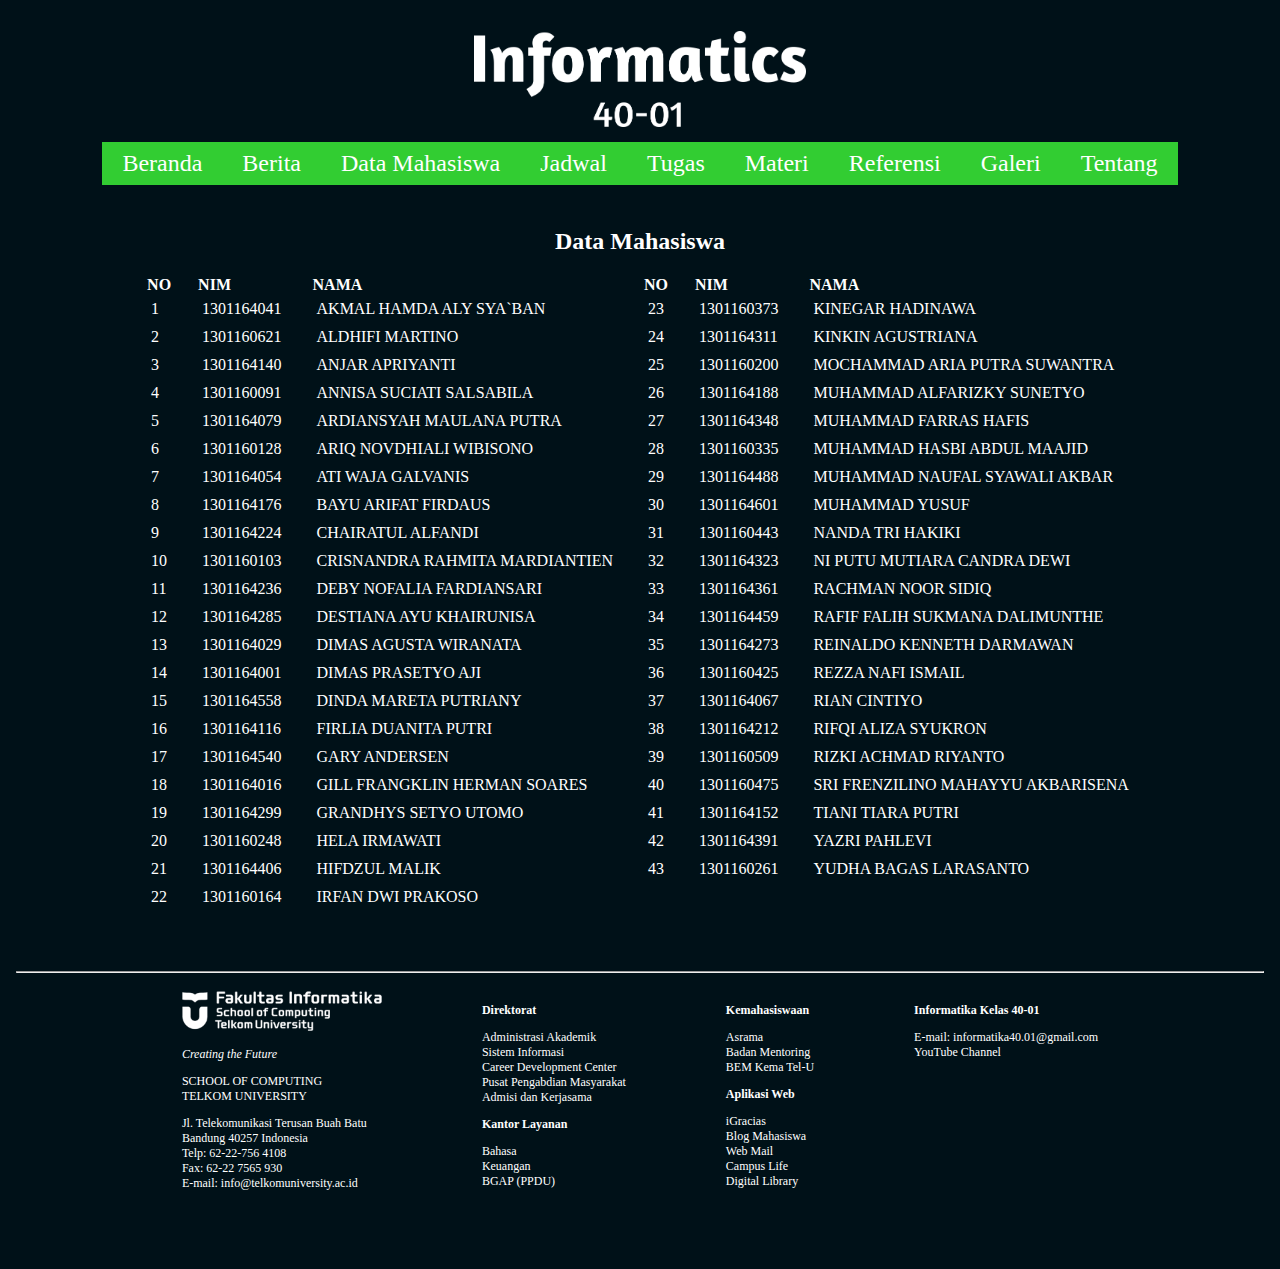
==== datamhs.html @ 779fdcb9 "commit" ====
﻿<!DOCTYPE html>

<html>
<head>
    <meta charset="utf-8" />
    <link rel="stylesheet" type="text/css" href="style.css">
    <title>IF-40-01 | Data Mahasiswa</title>
</head>
<body>
    <div style="width:100%; height:200px">
        <iframe src="header.html" scrolling="no" style="border: none; width: 100%; height: 100%"></iframe>
    </div> 
    <div>
        <h2 align="center">Data Mahasiswa</h2>
        <table class="dataMahasiswa" align="center">
            <thead><tr><th>NO</th><th>NIM</th><th>NAMA</th><th>NO</th><th>NIM</th><th>NAMA</th></tr></thead>
            <tbody>
                <tr><td>1</td><td>1301164041</td><td>AKMAL HAMDA ALY SYA`BAN</td><td>23</td><td>1301160373</td><td>KINEGAR HADINAWA</td></tr>
                <tr><td>2</td><td>1301160621</td><td>ALDHIFI MARTINO</td><td>24</td><td>1301164311</td><td>KINKIN AGUSTRIANA</td></tr>
                <tr><td>3</td><td>1301164140</td><td>ANJAR APRIYANTI</td><td>25</td><td>1301160200</td><td>MOCHAMMAD ARIA PUTRA SUWANTRA</td></tr>
                <tr><td>4</td><td>1301160091</td><td>ANNISA SUCIATI SALSABILA</td><td>26</td><td>1301164188</td><td>MUHAMMAD ALFARIZKY SUNETYO</td></tr>
                <tr><td>5</td><td>1301164079</td><td>ARDIANSYAH MAULANA PUTRA</td><td>27</td><td>1301164348</td><td>MUHAMMAD FARRAS HAFIS</td></tr>
                <tr><td>6</td><td>1301160128</td><td>ARIQ NOVDHIALI WIBISONO</td><td>28</td><td>1301160335</td><td>MUHAMMAD HASBI ABDUL MAAJID</td></tr>
                <tr><td>7</td><td>1301164054</td><td>ATI WAJA GALVANIS</td><td>29</td><td>1301164488</td><td>MUHAMMAD NAUFAL SYAWALI AKBAR</td></tr>
                <tr><td>8</td><td>1301164176</td><td>BAYU ARIFAT FIRDAUS</td><td>30</td><td>1301164601</td><td>MUHAMMAD YUSUF</td></tr>
                <tr><td>9</td><td>1301164224</td><td>CHAIRATUL ALFANDI</td><td>31</td><td>1301160443</td><td>NANDA TRI HAKIKI</td></tr>
                <tr><td>10</td><td>1301160103</td><td>CRISNANDRA RAHMITA MARDIANTIEN</td><td>32</td><td>1301164323</td><td>NI PUTU MUTIARA CANDRA DEWI</td></tr>
                <tr><td>11</td><td>1301164236</td><td>DEBY NOFALIA FARDIANSARI</td><td>33</td><td>1301164361</td><td>RACHMAN NOOR SIDIQ</td></tr>
                <tr><td>12</td><td>1301164285</td><td>DESTIANA AYU KHAIRUNISA</td><td>34</td><td>1301164459</td><td>RAFIF FALIH SUKMANA DALIMUNTHE</td></tr>
                <tr><td>13</td><td>1301164029</td><td>DIMAS AGUSTA WIRANATA</td><td>35</td><td>1301164273</td><td>REINALDO KENNETH DARMAWAN</td></tr>
                <tr><td>14</td><td>1301164001</td><td>DIMAS PRASETYO AJI</td><td>36</td><td>1301160425</td><td>REZZA NAFI ISMAIL</td></tr>
                <tr><td>15</td><td>1301164558</td><td>DINDA MARETA PUTRIANY</td><td>37</td><td>1301164067</td><td>RIAN CINTIYO</td></tr>
                <tr><td>16</td><td>1301164116</td><td>FIRLIA DUANITA PUTRI</td><td>38</td><td>1301164212</td><td>RIFQI ALIZA SYUKRON</td></tr>
                <tr><td>17</td><td>1301164540</td><td>GARY ANDERSEN</td><td>39</td><td>1301160509</td><td>RIZKI ACHMAD RIYANTO</td></tr>
                <tr><td>18</td><td>1301164016</td><td>GILL FRANGKLIN HERMAN SOARES</td><td>40</td><td>1301160475</td><td>SRI FRENZILINO MAHAYYU AKBARISENA</td></tr>
                <tr><td>19</td><td>1301164299</td><td>GRANDHYS SETYO UTOMO</td><td>41</td><td>1301164152</td><td>TIANI TIARA PUTRI</td></tr>
                <tr><td>20</td><td>1301160248</td><td>HELA IRMAWATI</td><td>42</td><td>1301164391</td><td>YAZRI PAHLEVI</td></tr>
                <tr><td>21</td><td>1301164406</td><td>HIFDZUL MALIK</td><td>43</td><td>1301160261</td><td>YUDHA BAGAS LARASANTO</td></tr>
                <tr><td>22</td><td>1301160164</td><td>IRFAN DWI PRAKOSO</td><td>&nbsp;</td><td>&nbsp;</td><td></td></tr>
            </tbody>
        </table>
    </div>

    <div style="width:100%; height:350px;">
        <iframe src="footer.html" scrolling="no" style="border: none; width: 100%; height: 100%"></iframe>
    </div> 
</body>
</html>
---- style.css ----
﻿body {
    color: white;
    background-color: #001118;
}

a:link {
    color: white;
    text-decoration: none;
}

a:visited {
    color: white;
    text-decoration: none;
}

a:hover {
    color: white;
    text-decoration: underline;
}

ul.header {
    list-style-type: none;
    display: table;
    margin: 0 auto;
    padding: 0;
    overflow: hidden;
    background-color: limegreen;
}

ul.header a:hover {
    text-decoration: none;
}

li.header {
    float: left;
}

li.header a, .dropBtn {
    display: inline-block;
    font-size: 24px;
    padding: 8px 20px;
}

li.header a:hover, .dropDown:hover, .dropBtn:hover {
    background-color: darkgreen;
}

li.dropDown {
    display: inline-block;
    float: left;
}

.dropDown-content {
    display: none;
    position: absolute;
    background-color: gray;
    min-width:105px;
}

.dropDown-content a:hover {
    background-color: black;
}

.dropDown-content a {
    padding: 8px 20px;
    display: block;
    text-align: center;
}

.dropDown:hover .dropDown-content {
    display: block;
}

img.header {
    display: block;
    margin: auto;
    padding: 15px;
    height: 96px;
}

table {
    border-collapse: collapse;
}

table, th, td {
    border: none;
}

table td {
    padding: 5px;
}

table.tugasList {
    border-collapse: separate;
    border-spacing: 10px 20px;
}

table.tugasList td.tugasDays {
    background-color: maroon;
    font-size: 16px;
    text-align: center;
    width: 1%;
    white-space: nowrap;
}

.tugasDaysNumber {
    font-size: 50px;
}

table.tugasList td.tugasTask {
    background-color: crimson;
    vertical-align: text-top;
    padding: 10px;
}

.tugasTaskSubject {
    font-size: 24px;
    font-weight: bold;
}

.tugasTaskDate {
    font-style: italic;
}

table.dataMahasiswa {
    text-align: left;
    border-collapse: separate;
    border-spacing: 25px 0px;
}

.materiList {
	border-collapse: separate;
	border-spacing: 25px 50px;
}

.materiList tr: first-child {
	
}

.materiList img {
	width: 90px;
	padding-right: 50px;
	
}

.footer {
    display: inline-block;
    float: left;
    max-width: 200px;
    font-size: 12px;
    padding:10px 100px 0px 0px;
}

.centerFlex {
    display: flex;
    flex-wrap: nowrap;
    justify-content: center;
}
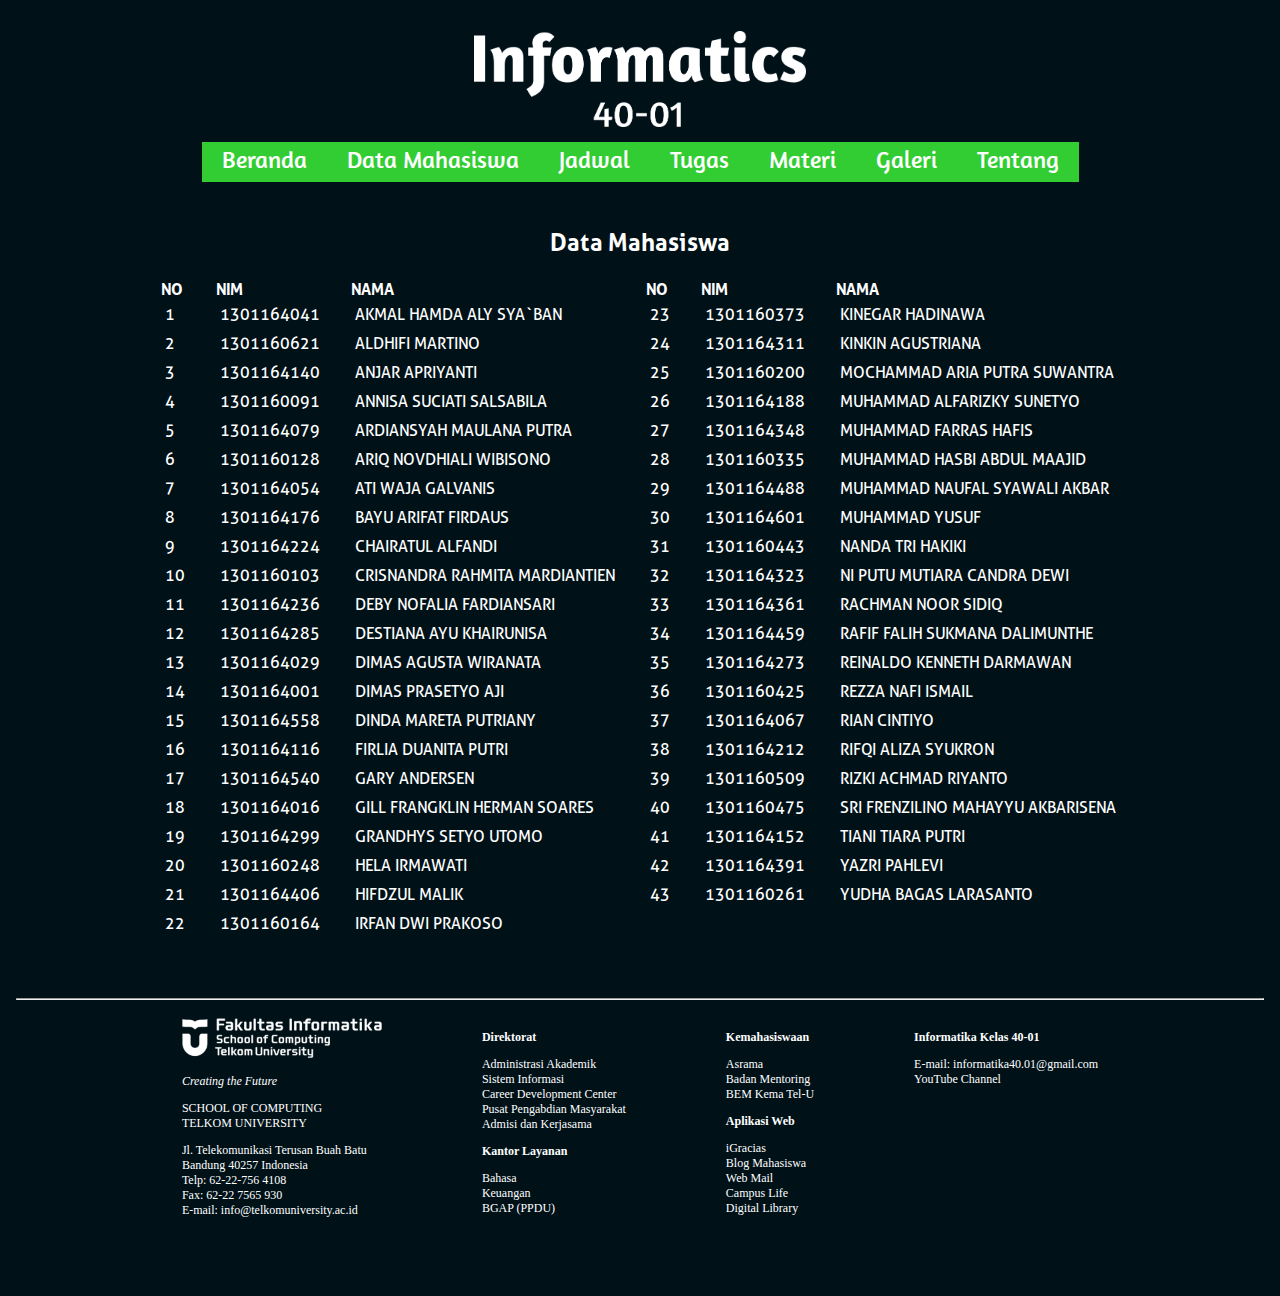
==== commit 8b4b335a: "rc" ====
--- a/datamhs.html
+++ b/datamhs.html
@@ -10,7 +10,7 @@
     <div style="width:100%; height:200px">
         <iframe src="header.html" scrolling="no" style="border: none; width: 100%; height: 100%"></iframe>
     </div> 
-    <div>
+    <div style="font-family: aller">
         <h2 align="center">Data Mahasiswa</h2>
         <table class="dataMahasiswa" align="center">
             <thead><tr><th>NO</th><th>NIM</th><th>NAMA</th><th>NO</th><th>NIM</th><th>NAMA</th></tr></thead>
--- a/style.css
+++ b/style.css
@@ -1,4 +1,26 @@
-﻿body {
+﻿@font-face {
+    font-family: amaranth;
+    src: url('fonts/Amaranth-Regular.otf');
+}
+
+@font-face {
+    font-family: amaranth;
+    src: url('fonts/Amaranth-Bold.otf');
+    font-weight: bold;
+}
+
+@font-face {
+    font-family: aller;
+    src: url('fonts/Aller_Rg.ttf');
+}
+
+@font-face {
+    font-family: aller;
+    src: url('fonts/Aller.ttf');
+    font-weight: bold;
+}
+
+body {
     color: white;
     background-color: #001118;
 }
@@ -16,6 +38,10 @@
 a:hover {
     color: white;
     text-decoration: underline;
+}
+
+h2 {
+    font-family: aller;
 }
 
 ul.header {
@@ -38,6 +64,7 @@
 li.header a, .dropBtn {
     display: inline-block;
     font-size: 24px;
+    font-family: amaranth;
     padding: 8px 20px;
 }
 
@@ -93,6 +120,7 @@
 table.tugasList {
     border-collapse: separate;
     border-spacing: 10px 20px;
+    font-family: aller;
 }
 
 table.tugasList td.tugasDays {
@@ -129,18 +157,56 @@
 }
 
 .materiList {
-	border-collapse: separate;
-	border-spacing: 25px 50px;
-}
-
-.materiList tr: first-child {
-	
+	border-collapse: collapse;
+    font-family: aller;
+}
+
+.materiList td {
+    padding: 5px 50px 5px 15px;
+}
+
+.materiList tr td:first-child {
+    border-right: 1px solid white;
 }
 
 .materiList img {
 	width: 90px;
 	padding-right: 50px;
 	
+}
+
+.homeContent {
+    display: inline-block;
+    float:left;
+    font-family: aller;
+}
+
+.homeContent img {
+    margin-top: 10px;
+}
+
+.newsFeed {
+    width: 420px;
+    background-color: #004663;
+    margin-top: 20px;
+}
+
+.newsFeedContent {
+    padding: 1px 15px 1px 15px;
+}
+
+.galleryContent {
+    display: inline-block;
+    float: left;
+    width: 320px;
+    text-align: center;
+    padding: 20px 10px;
+    font-family: aller;
+}
+
+.galleryContent img {
+    width: 300px;
+    border: 5px solid gray;
 }
 
 .footer {
